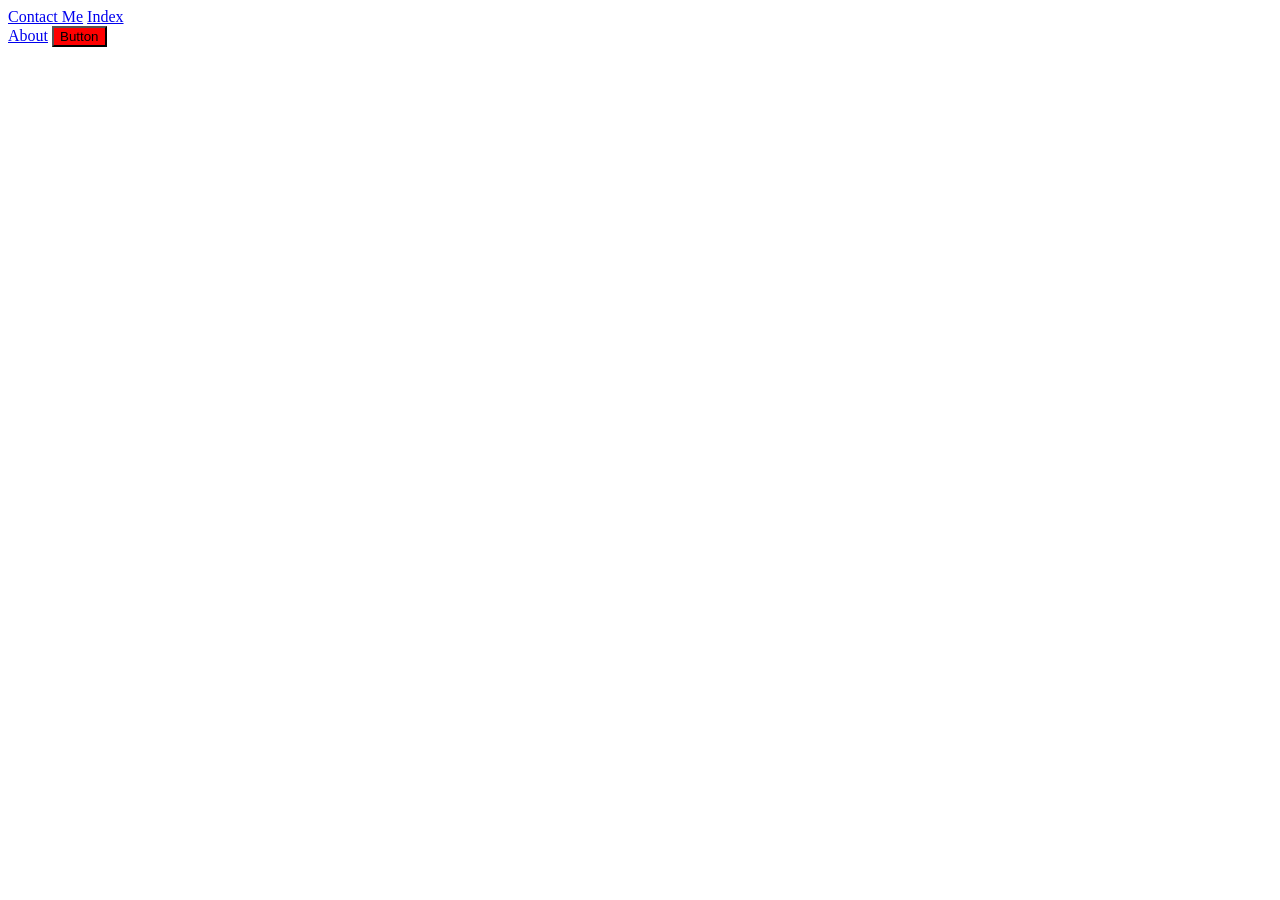
==== index.html @ ad7b6b72 "First push" ====
<!DOCTYPE html>
<html lang="en">
<head>
    <meta charset="UTF-8">
    <meta name="viewport" content="width=device-width, initial-scale=1.0">
    <title>Document</title>
</head>
<body>
    <nav>
        <a href="contact/contact.html">Contact Me</a>
        <a href="card.html">Index</a>
    </nav>
    <a href="about.html">About</a>
<button id="btn" onclick="">Button</button>

</body>
<script type="text/javascript">
    btn=document.getElementById("btn");
    btn.addEventListener('dbclick',changeColor());
    function changeColor(){
btn.style.backgroundColor = "red"
    }
</script>
</html>
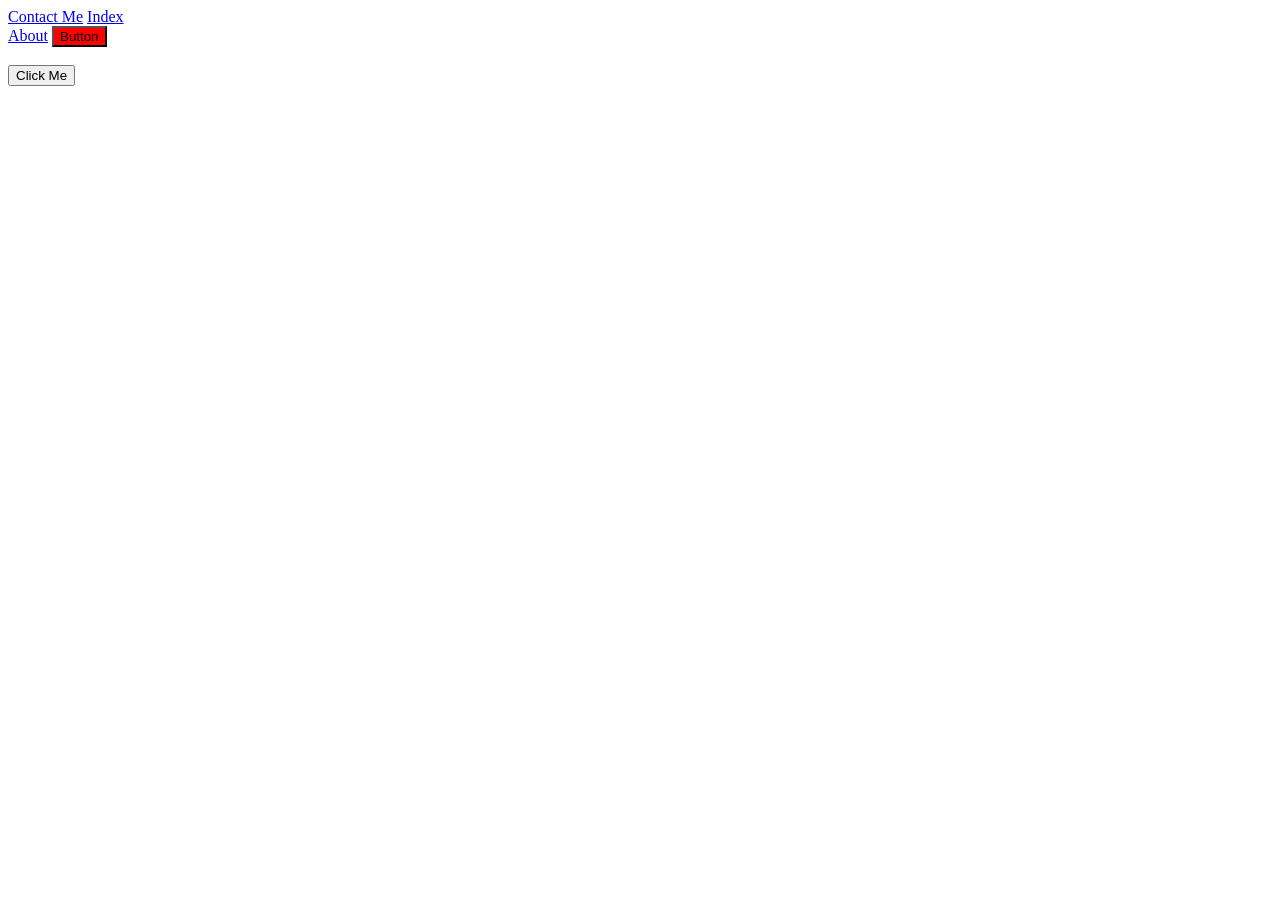
==== commit a1f6d730: "second push" ====
--- a/index.html
+++ b/index.html
@@ -11,8 +11,8 @@
         <a href="card.html">Index</a>
     </nav>
     <a href="about.html">About</a>
-<button id="btn" onclick="">Button</button>
-
+<button id="btn" onclick="">Button</button><br><br>
+<button id="btn2">Click Me</button>
 </body>
 <script type="text/javascript">
     btn=document.getElementById("btn");
